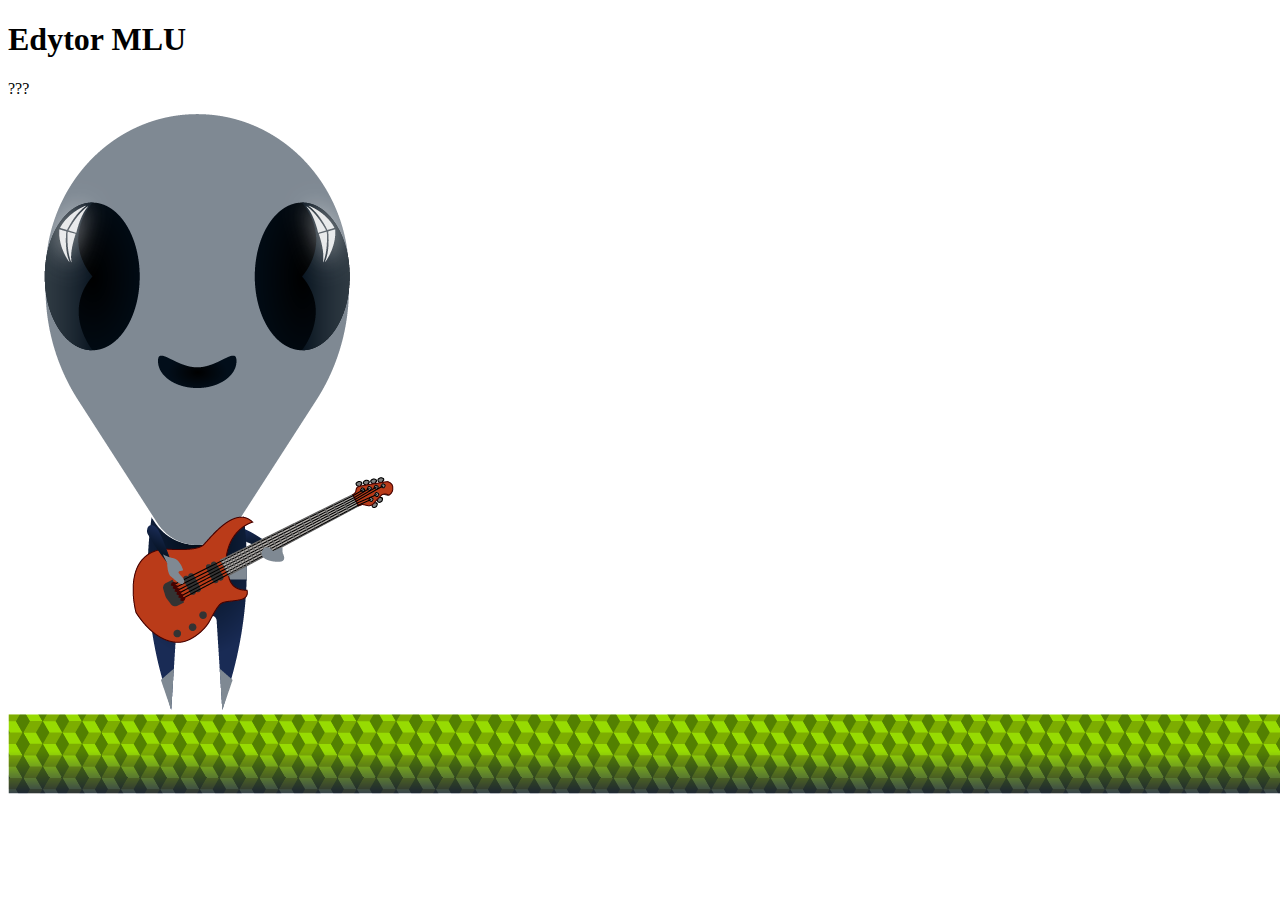
==== src/pages/index.html @ 60b53f6a "add bem" ====
<!DOCTYPE html>
<html lang="pl">
  <head>
    <meta charset="UTF-8" />
    <meta name="viewport" content="width=device-width, initial-scale=1.0" />
    <title>Mój Mały Edytor</title>
  </head>
  <body class="body">
    <main class="main">
      <section class="section">
        <div class="editor">
          <h1 class="editor__tilte">Edytor MLU</h1>
          <p class="editor__description">???</p>
        </div>
        <img
          class="image image--special"
          src="/src/assets/img/mlu__mascot.png"
          alt="???"
          title="??"
        />
      </section>
    </main>
    <footer class="footer">
      <img
        class="image"
        src="/src/assets/img/mlu__floor.png"
        alt="???"
        title="??"
      />
    </footer>
  </body>
</html>
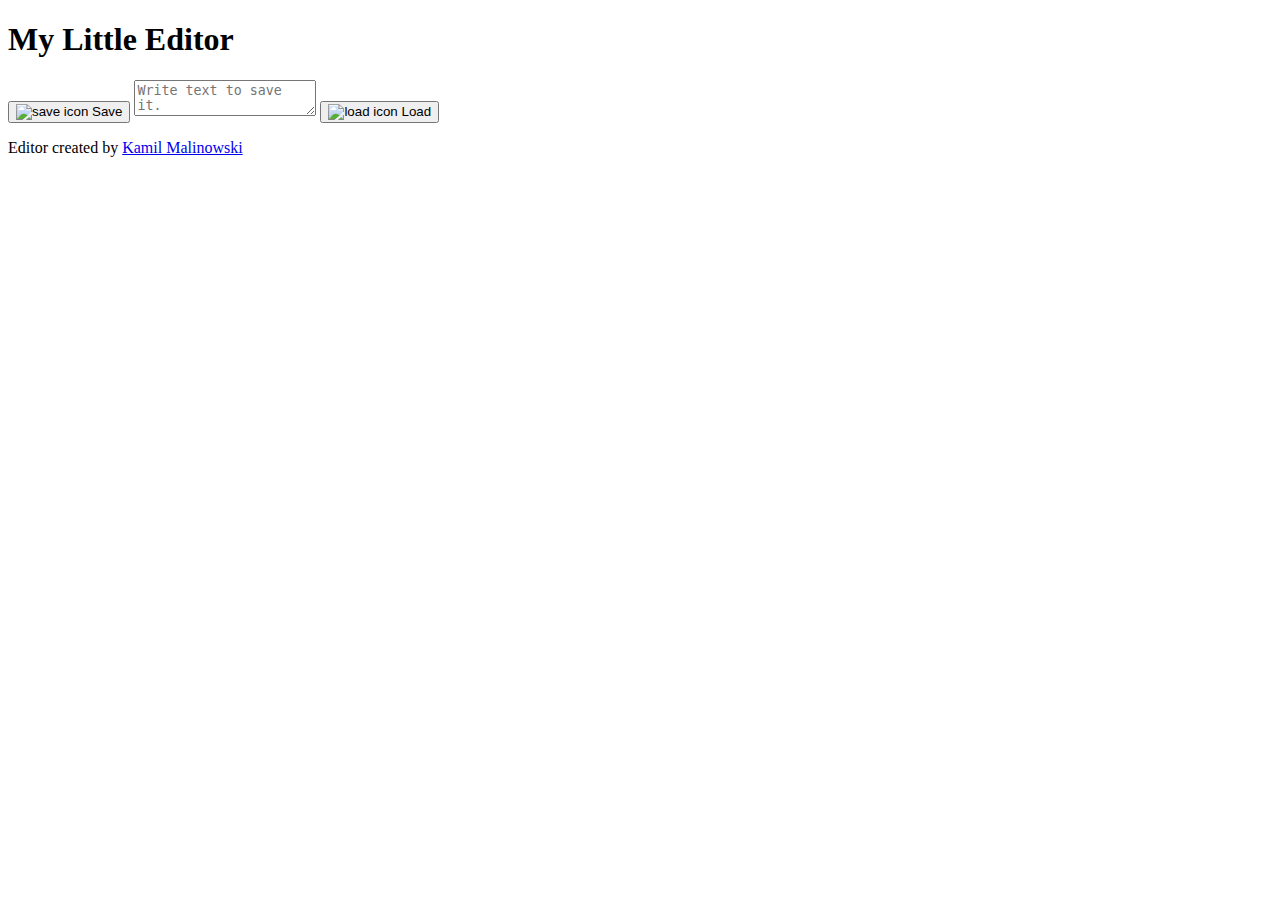
==== commit 343452e1: "update html and css structure + removing unnecessary icons and mp3" ====
--- a/src/pages/index.html
+++ b/src/pages/index.html
@@ -3,30 +3,57 @@
   <head>
     <meta charset="UTF-8" />
     <meta name="viewport" content="width=device-width, initial-scale=1.0" />
-    <title>Mój Mały Edytor</title>
+    <link
+      rel="icon"
+      type="image/png"
+      href="src/assets/icons/favicon-96x96.png"
+      sizes="96x96"
+    />
+    <title>My Little Editor</title>
   </head>
+
+  <!--BODY-->
   <body class="body">
+    <!--header-->
+    <header class="header">
+      <h1 class="header__title">My Little Editor</h1>
+    </header>
+    <!--main-->
     <main class="main">
-      <section class="section">
-        <div class="editor">
-          <h1 class="editor__tilte">Edytor MLU</h1>
-          <p class="editor__description">???</p>
-        </div>
-        <img
-          class="image image--special"
-          src="/src/assets/img/mlu__mascot.png"
-          alt="???"
-          title="??"
-        />
-      </section>
+      <form class="editor-area">
+        <button class="editor-area__button save--js">
+          <img
+            class="image"
+            src="../assets/img/editor__save.png"
+            alt="save icon"
+            title="Save"
+          />
+          Save
+        </button>
+        <textarea
+          class="editor-area__textarea textarea--js"
+          placeholder="Write text to save it."
+          maxlength="60"
+        ></textarea>
+        <button class="editor-area__button editor-area__button--load load--js">
+          <img
+            class="image"
+            src="../assets/img/editor__load.png"
+            alt="load icon"
+            title="Load"
+          />
+          Load
+        </button>
+      </form>
     </main>
+    <!--footer-->
     <footer class="footer">
-      <img
-        class="image"
-        src="/src/assets/img/mlu__floor.png"
-        alt="???"
-        title="??"
-      />
+      <p class="footer__description">
+        Editor created by
+        <a class="footer__link" href="https://github.com/kamilMalinowski"
+          >Kamil Malinowski</a
+        >
+      </p>
     </footer>
   </body>
 </html>
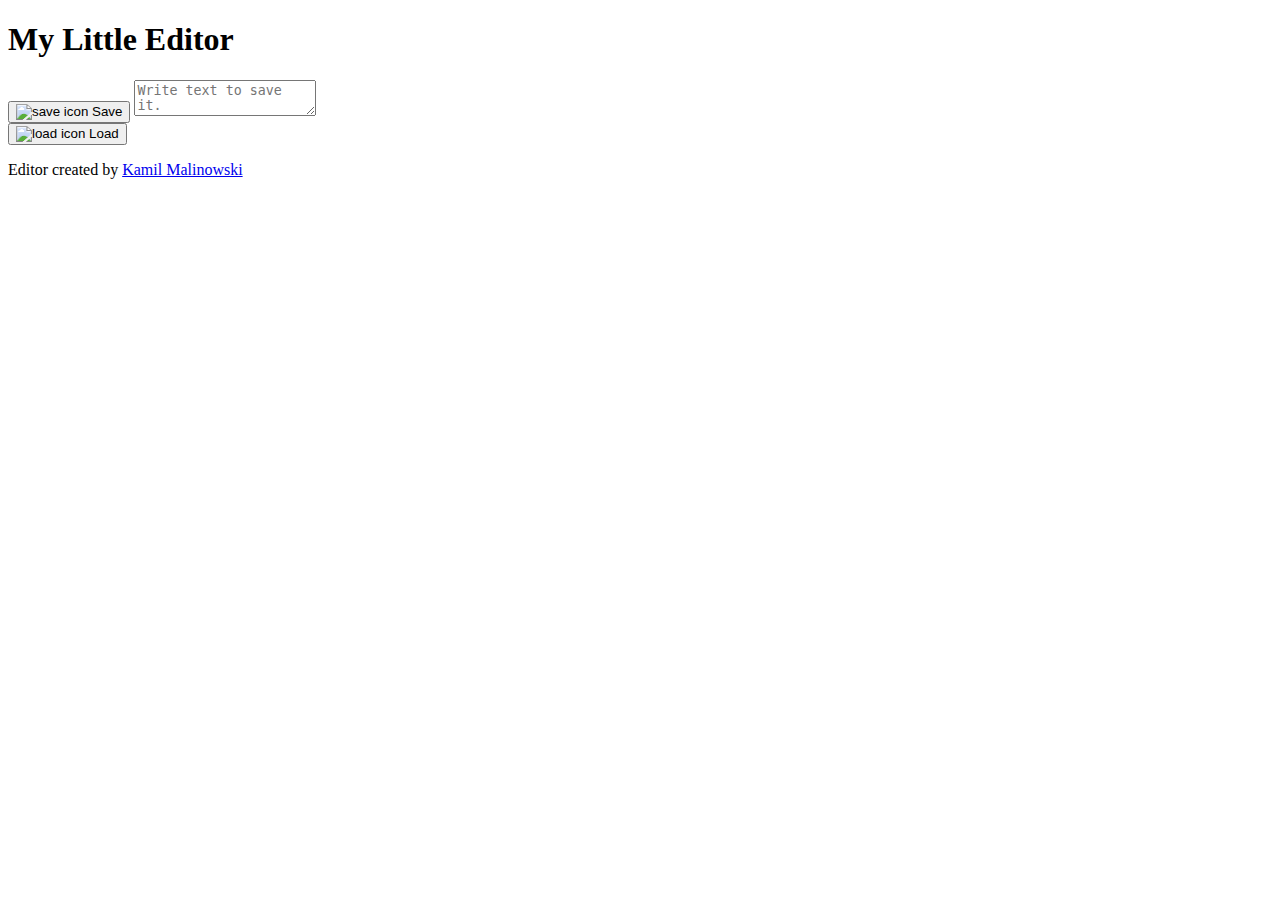
==== commit 99e83409: "make some improvments" ====
--- a/src/pages/index.html
+++ b/src/pages/index.html
@@ -1,13 +1,17 @@
 <!DOCTYPE html>
-<html lang="pl">
+<html lang="en">
   <head>
     <meta charset="UTF-8" />
     <meta name="viewport" content="width=device-width, initial-scale=1.0" />
-    <link
-      rel="icon"
-      type="image/png"
-      href="src/assets/icons/favicon-96x96.png"
-      sizes="96x96"
+    <meta
+      name="description"
+      content="
+      A simple editor that saves and loads the text created as part of the ...WTF: Co ten Frontend... training."
+    />
+    <link rel="icon" type="image/png" href="/favicon-96x96.png" sizes="96x96" />
+    <meta
+      property="og:image"
+      content="https://www.behance.net/070c1aff-c6f6-4cab-ac30-43eb022e796f"
     />
     <title>My Little Editor</title>
   </head>
@@ -32,9 +36,12 @@
         </button>
         <textarea
           class="editor-area__textarea textarea--js"
+          aria-label="Write text to save it."
           placeholder="Write text to save it."
           maxlength="60"
         ></textarea>
+        <!--counter-->
+        <div class="charCount charCount--js"></div>
         <button class="editor-area__button editor-area__button--load load--js">
           <img
             class="image"
@@ -50,8 +57,8 @@
     <footer class="footer">
       <p class="footer__description">
         Editor created by
-        <a class="footer__link" href="https://github.com/kamilMalinowski"
-          >Kamil Malinowski</a
+        <a class="footer__link" href="https://github.com/kamilMalinowski">
+          Kamil Malinowski</a
         >
       </p>
     </footer>
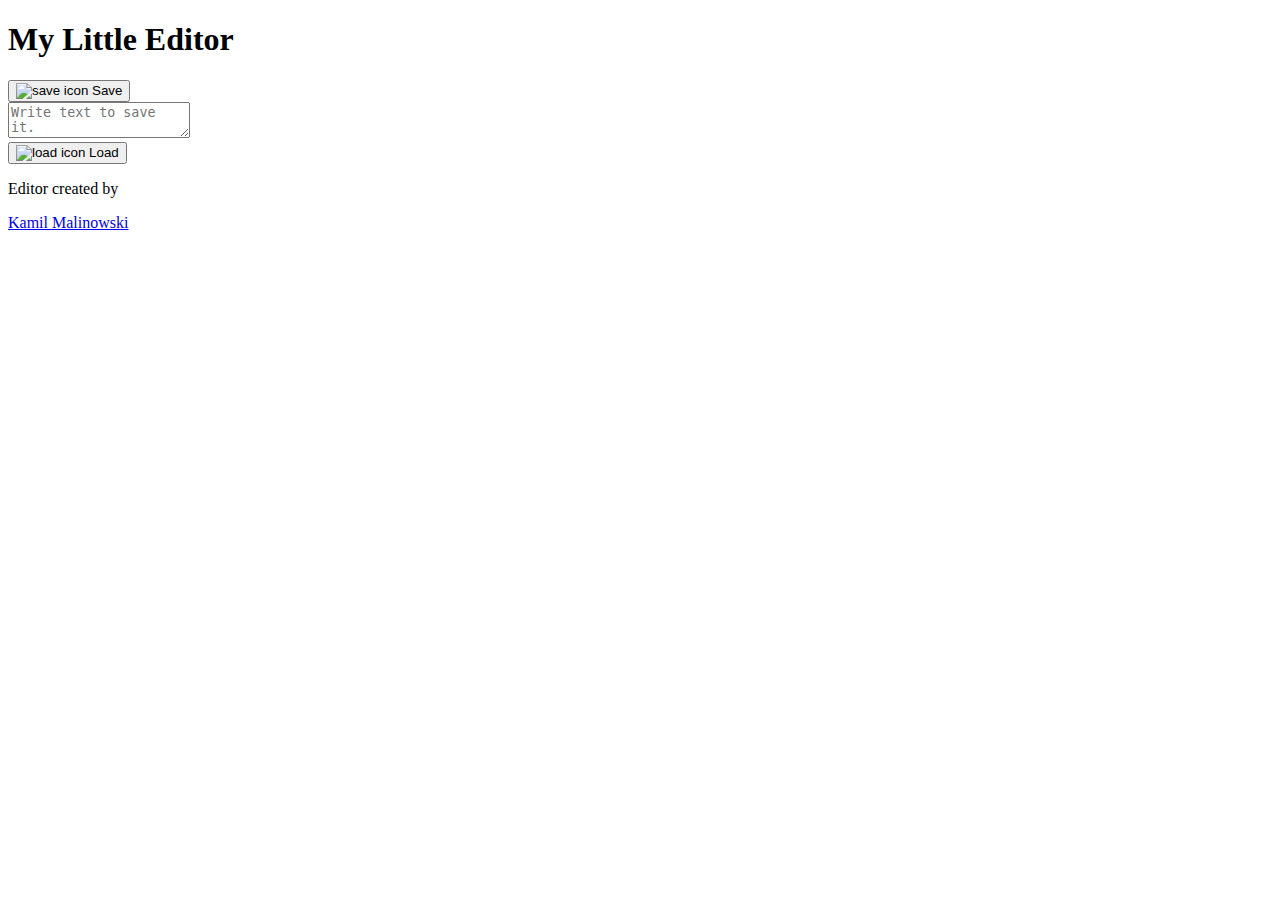
==== commit d065a382: "feat: update editor styles and update html" ====
--- a/src/pages/index.html
+++ b/src/pages/index.html
@@ -3,64 +3,82 @@
   <head>
     <meta charset="UTF-8" />
     <meta name="viewport" content="width=device-width, initial-scale=1.0" />
+    <title>My Little Editor</title>
     <meta
       name="description"
-      content="
-      A simple editor that saves and loads the text created as part of the ...WTF: Co ten Frontend... training."
+      content="A simple editor that saves and loads the text created as part of the ...WTF: Co ten Frontend... training."
     />
-    <link rel="icon" type="image/png" href="/favicon-96x96.png" sizes="96x96" />
+    <!-- Title -->
+    <meta property="og:title" content="My Little Editor" />
+    <!-- OPTIONAL description. 2-4 sentences. -->
+    <meta
+      property="og:description"
+      content="A simple editor that saves and loads the text created as part of the ...WTF: Co ten Frontend... training."
+    />
+    <!-- full url with http(s) ie. https://maciejkorsan.github.io/my-repo/ -->
+    <meta
+      property="og:url"
+      content="https://kamilmalinowski.github.io/mlu-editor/"
+    />
+    <!-- full url to the image with http(s) ie. https://maciejkorsan.github.io/my-repo/assets/img/fb.png. Facebook suggests at least 1200 x 630. -->
     <meta
       property="og:image"
-      content="https://www.behance.net/070c1aff-c6f6-4cab-ac30-43eb022e796f"
+      content="https://kamilmalinowski.github.io/mlu-editor/editor-og.png"
     />
-    <title>My Little Editor</title>
   </head>
 
   <!--BODY-->
   <body class="body">
-    <!--header-->
-    <header class="header">
-      <h1 class="header__title">My Little Editor</h1>
-    </header>
     <!--main-->
     <main class="main">
-      <form class="editor-area">
-        <button class="editor-area__button save--js">
+      <!--header-->
+      <header class="header">
+        <h1 class="header__title">My Little Editor</h1>
+      </header>
+      <!--editor-->
+      <div class="editor">
+        <button class="editor-click__button save--js">
           <img
-            class="image"
+            class="editor-click__image"
             src="../assets/img/editor__save.png"
             alt="save icon"
             title="Save"
           />
           Save
         </button>
+        <form class="editor-form">
         <textarea
-          class="editor-area__textarea textarea--js"
+          class="editor-form__textarea textarea--js"
           aria-label="Write text to save it."
           placeholder="Write text to save it."
           maxlength="60"
         ></textarea>
+      </form>
         <!--counter-->
-        <div class="charCount charCount--js"></div>
-        <button class="editor-area__button editor-area__button--load load--js">
+        <span class="editor__charCount charCount--js"></span>
+        <button class="editor-click__button load--js">
           <img
-            class="image"
+            class="editor-click__image"
             src="../assets/img/editor__load.png"
             alt="load icon"
             title="Load"
           />
           Load
         </button>
-      </form>
-    </main>
-    <!--footer-->
-    <footer class="footer">
-      <p class="footer__description">
-        Editor created by
-        <a class="footer__link" href="https://github.com/kamilMalinowski">
+      </div>
+      <!--footer-->
+      <footer class="footer">
+        <p class="footer__description">Editor created by</p>
+        <a
+          target="_blank"
+          rel="noopener noreferrer"
+          class="footer__link"
+          href="https://github.com/kamilMalinowski"
+          title="Kamil Malinowski"
+        >
           Kamil Malinowski</a
         >
-      </p>
-    </footer>
+      </footer>
+    </main>
   </body>
 </html>
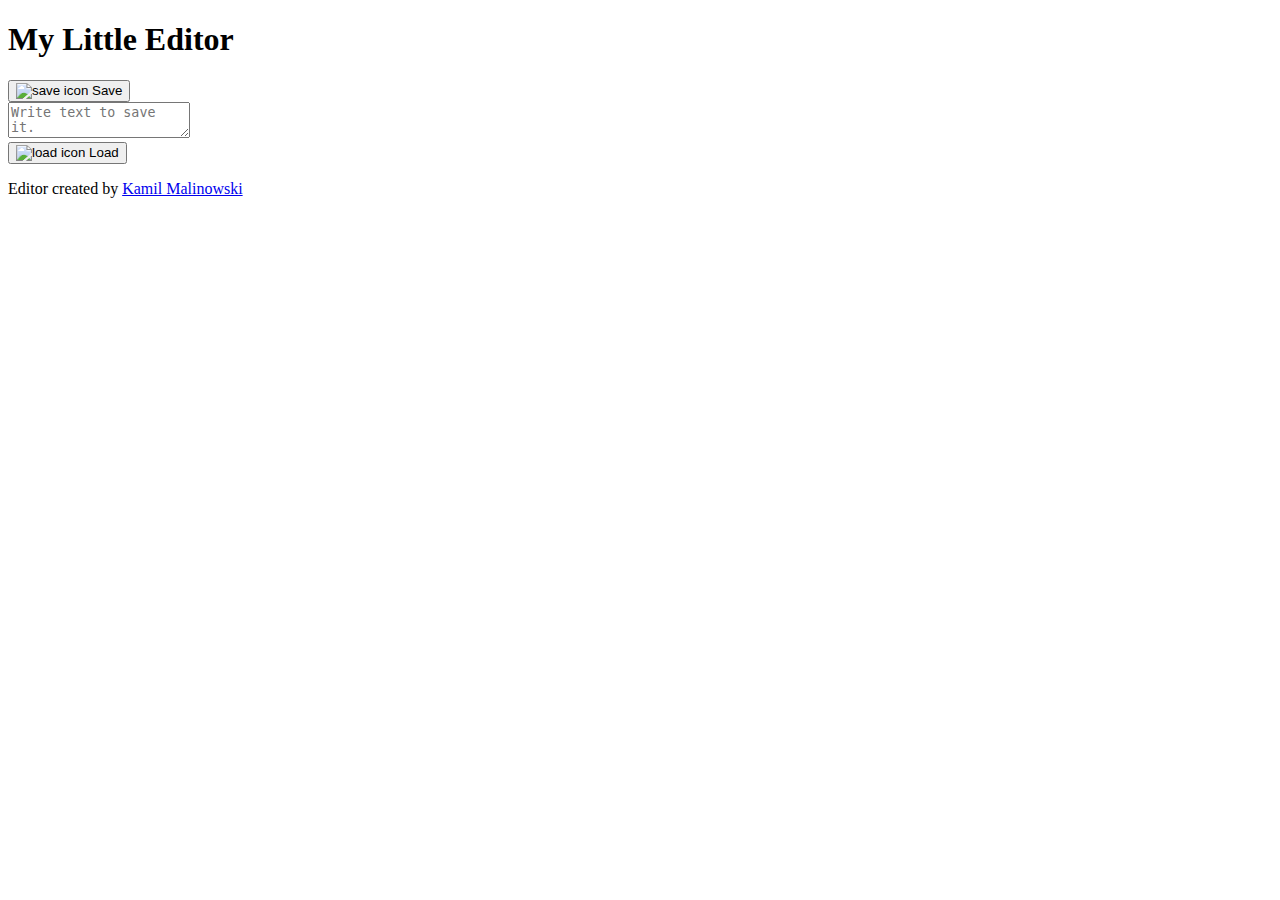
==== commit 14638a75: "feat: create editor-count modules, add border-dance animation, update styles- final look" ====
--- a/src/pages/index.html
+++ b/src/pages/index.html
@@ -37,6 +37,7 @@
       </header>
       <!--editor-->
       <div class="editor">
+        <!--save-->
         <button class="editor-click__button save--js">
           <img
             class="editor-click__image"
@@ -46,16 +47,20 @@
           />
           Save
         </button>
+        <!--save counter-->
+        <span class="editor-saveCount active-animatioon saveCount--js"></span>
+        <!--form-->
         <form class="editor-form">
-        <textarea
-          class="editor-form__textarea textarea--js"
-          aria-label="Write text to save it."
-          placeholder="Write text to save it."
-          maxlength="60"
-        ></textarea>
-      </form>
-        <!--counter-->
-        <span class="editor__charCount charCount--js"></span>
+          <textarea
+            class="editor-form__textarea textarea--js"
+            aria-label="Write text to save it."
+            placeholder="Write text to save it."
+            maxlength="200"
+          ></textarea>
+        </form>
+        <!--text counter-->
+        <span class="editor-charCount active-animatioon charCount--js" ></span>
+        <!--load-->
         <button class="editor-click__button load--js">
           <img
             class="editor-click__image"
@@ -68,16 +73,18 @@
       </div>
       <!--footer-->
       <footer class="footer">
-        <p class="footer__description">Editor created by</p>
-        <a
-          target="_blank"
-          rel="noopener noreferrer"
-          class="footer__link"
-          href="https://github.com/kamilMalinowski"
-          title="Kamil Malinowski"
-        >
-          Kamil Malinowski</a
-        >
+        <p class="footer__description">
+          Editor created by
+          <a
+            target="_blank"
+            rel="noopener noreferrer"
+            class="footer__link"
+            href="https://github.com/kamilMalinowski"
+            title="Kamil Malinowski"
+          >
+            Kamil Malinowski</a
+          >
+        </p>
       </footer>
     </main>
   </body>
